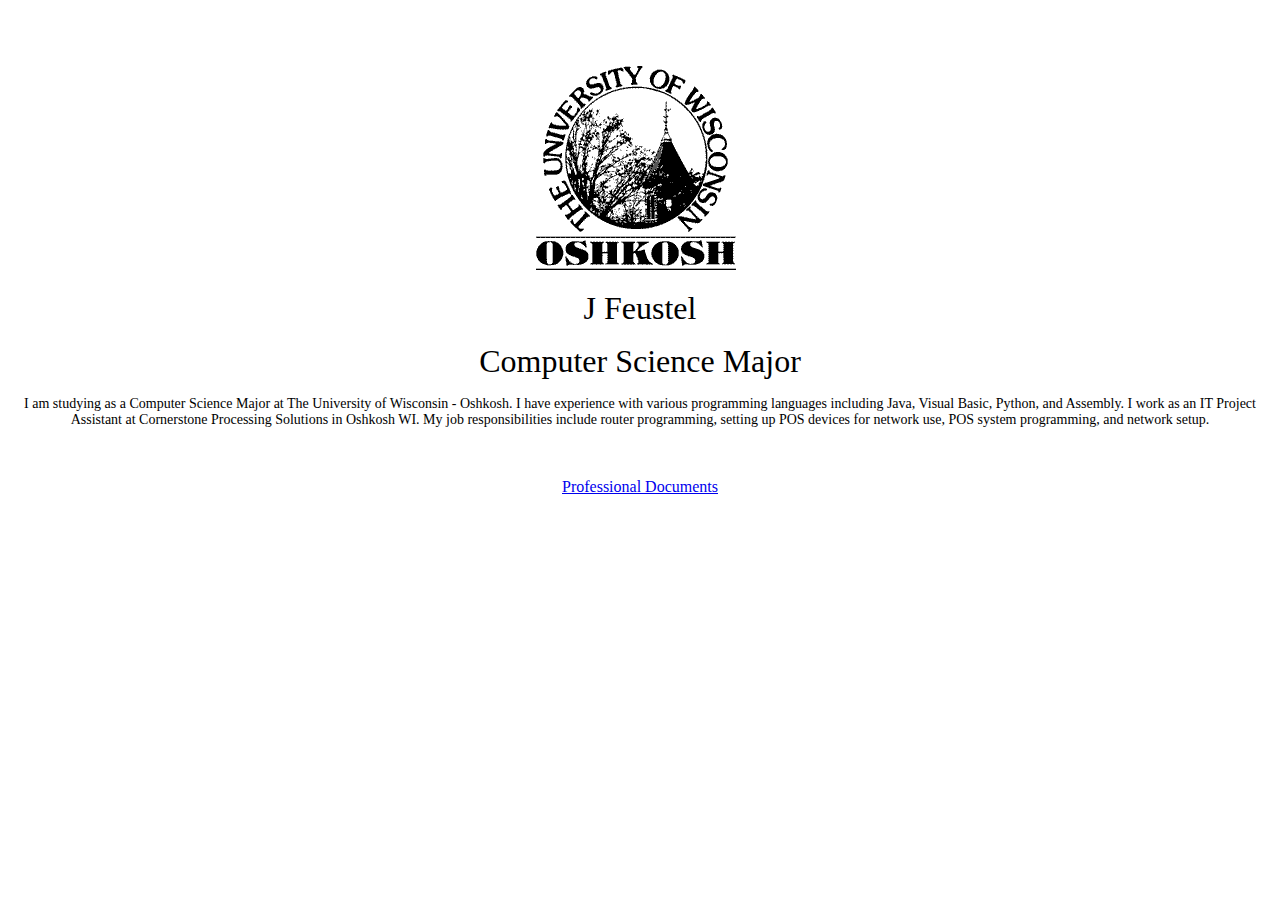
==== public/index.html @ 5b875f87 "CSS" ====
<html>
	<head>
		<title>J Feustel</title>
		<link rel="stylesheet" type="text/css" href="jstyle.css">
	</head>
	<body>
		<h1>
			&nbsp;</h1>
		<p align="CENTER">
			<img align="BOTTOM" border="0" height="204" name="graphics1" src="uwo.png" width="200" />&nbsp;&nbsp;</p>
		<p align="CENTER">
			<font size="6">J Feustel</font></p>
		<p align="CENTER">
			<font size="6">Computer Science Major</font></p>
		<p align="CENTER">
			<span style="font-size:14px;">I am studying as a Computer Science Major at The University of Wisconsin - Oshkosh. I have experience with various programming languages including Java, Visual Basic, Python, and Assembly. I work as an IT Project Assistant at Cornerstone Processing Solutions in Oshkosh WI. My job responsibilities include router programming, setting up POS devices for network use, POS system programming, and network setup.</span></p>
		<p align="CENTER">
			&nbsp;</p>
		<p align="CENTER">
			<a href="http://www.jfeustel.com/documents/index.html">Professional Documents</a></p>
	</body>
</html>
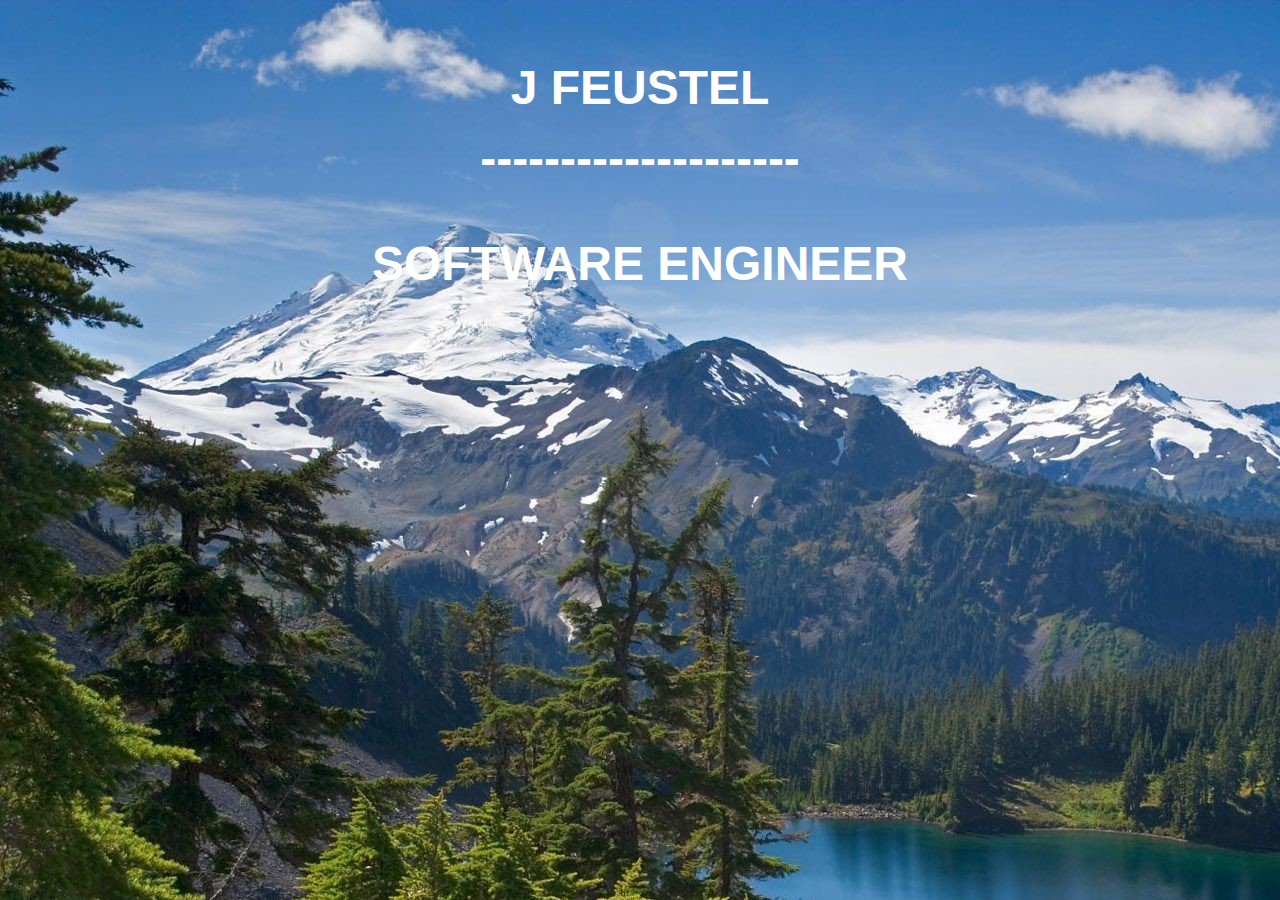
==== commit acb50feb: "Overhaul beginning" ====
--- a/public/index.html
+++ b/public/index.html
@@ -4,19 +4,15 @@
 		<link rel="stylesheet" type="text/css" href="jstyle.css">
 	</head>
 	<body>
-		<h1>
-			&nbsp;</h1>
-		<p align="CENTER">
-			<img align="BOTTOM" border="0" height="204" name="graphics1" src="uwo.png" width="200" />&nbsp;&nbsp;</p>
-		<p align="CENTER">
-			<font size="6">J Feustel</font></p>
-		<p align="CENTER">
-			<font size="6">Computer Science Major</font></p>
-		<p align="CENTER">
-			<span style="font-size:14px;">I am studying as a Computer Science Major at The University of Wisconsin - Oshkosh. I have experience with various programming languages including Java, Visual Basic, Python, and Assembly. I work as an IT Project Assistant at Cornerstone Processing Solutions in Oshkosh WI. My job responsibilities include router programming, setting up POS devices for network use, POS system programming, and network setup.</span></p>
-		<p align="CENTER">
-			&nbsp;</p>
-		<p align="CENTER">
-			<a href="http://www.jfeustel.com/documents/index.html">Professional Documents</a></p>
+		<br><br>
+		<p><div class="bigger">
+			J FEUSTEL</div></p>
+		<p><div class="bigger">
+			--------------------</div></p>
+		<br>	
+		<p><div class="bigger">
+			SOFTWARE ENGINEER</div></p>
+		<br>
+		<br><br>
 	</body>
 </html>
--- a/public/jstyle.css
+++ b/public/jstyle.css
@@ -0,0 +1,24 @@
+body{
+	background-image: url("wallpaper0.jpg");
+}
+
+p{
+	text-align: center;
+}
+
+.center{
+	margin: auto;
+	width: 50%;
+	color: white;
+	font-family: "Helvetica";
+}
+
+.bigger{ 
+	font-size: 300%;
+	text-align: center;
+	font-weight: bold;
+	color: white;
+	font-family: "Helvetica";
+}
+
+
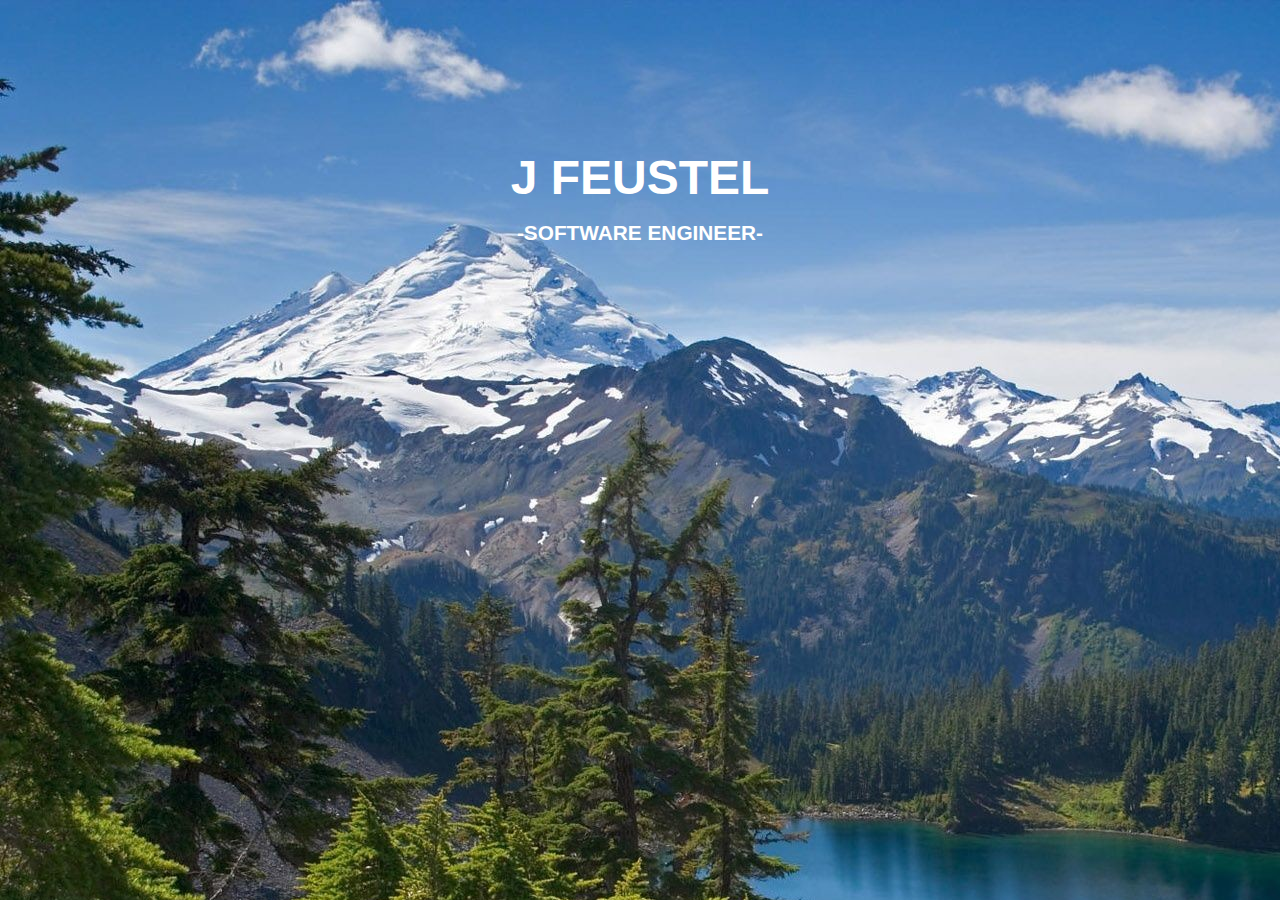
==== commit 27ef6eae: "Minor style edits" ====
--- a/public/index.html
+++ b/public/index.html
@@ -4,14 +4,11 @@
 		<link rel="stylesheet" type="text/css" href="jstyle.css">
 	</head>
 	<body>
-		<br><br>
-		<p><div class="bigger">
+		<br><br><br><br><br><br><br>
+		<p><div class="biggest">
 			J FEUSTEL</div></p>
 		<p><div class="bigger">
-			--------------------</div></p>
-		<br>	
-		<p><div class="bigger">
-			SOFTWARE ENGINEER</div></p>
+			-SOFTWARE ENGINEER-</div></p>
 		<br>
 		<br><br>
 	</body>
--- a/public/jstyle.css
+++ b/public/jstyle.css
@@ -13,8 +13,15 @@
 	font-family: "Helvetica";
 }
 
+.biggest{ 
+	font-size: 300%;
+	text-align: center;
+	font-weight: bold;
+	color: white;
+	font-family: "Helvetica";
+}
 .bigger{ 
-	font-size: 300%;
+	font-size: 130%;
 	text-align: center;
 	font-weight: bold;
 	color: white;
@@ -22,3 +29,4 @@
 }
 
 
+
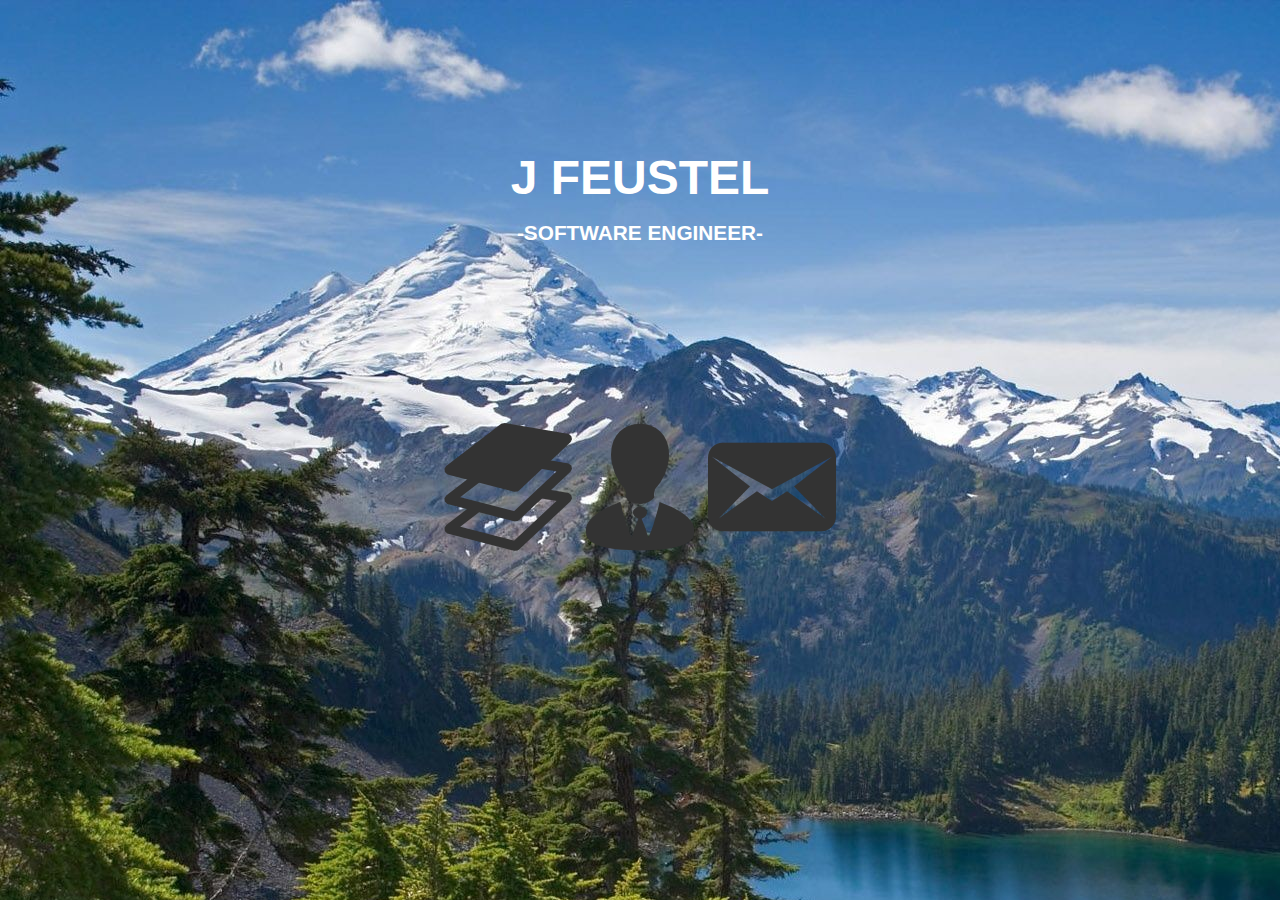
==== commit 9056a902: "Footer" ====
--- a/public/index.html
+++ b/public/index.html
@@ -5,11 +5,22 @@
 	</head>
 	<body>
 		<br><br><br><br><br><br><br>
+		
 		<p><div class="biggest">
 			J FEUSTEL</div></p>
 		<p><div class="bigger">
 			-SOFTWARE ENGINEER-</div></p>
-		<br>
-		<br><br>
+		<br><br><br>
+		<br><br><br>
+		<br><br><br>
+		
+		
+		<footer>
+			<div class="centerImage">
+				<img src="workicon.png" alt="Work">
+				<img src="abouticon.png" alt="Work">
+				<img src="contacticon.png" alt="Work">
+			</div>
+		</footer>
 	</body>
 </html>
--- a/public/jstyle.css
+++ b/public/jstyle.css
@@ -27,6 +27,7 @@
 	color: white;
 	font-family: "Helvetica";
 }
+.centerImage{
+	text-align: center;
+}
 
-
-
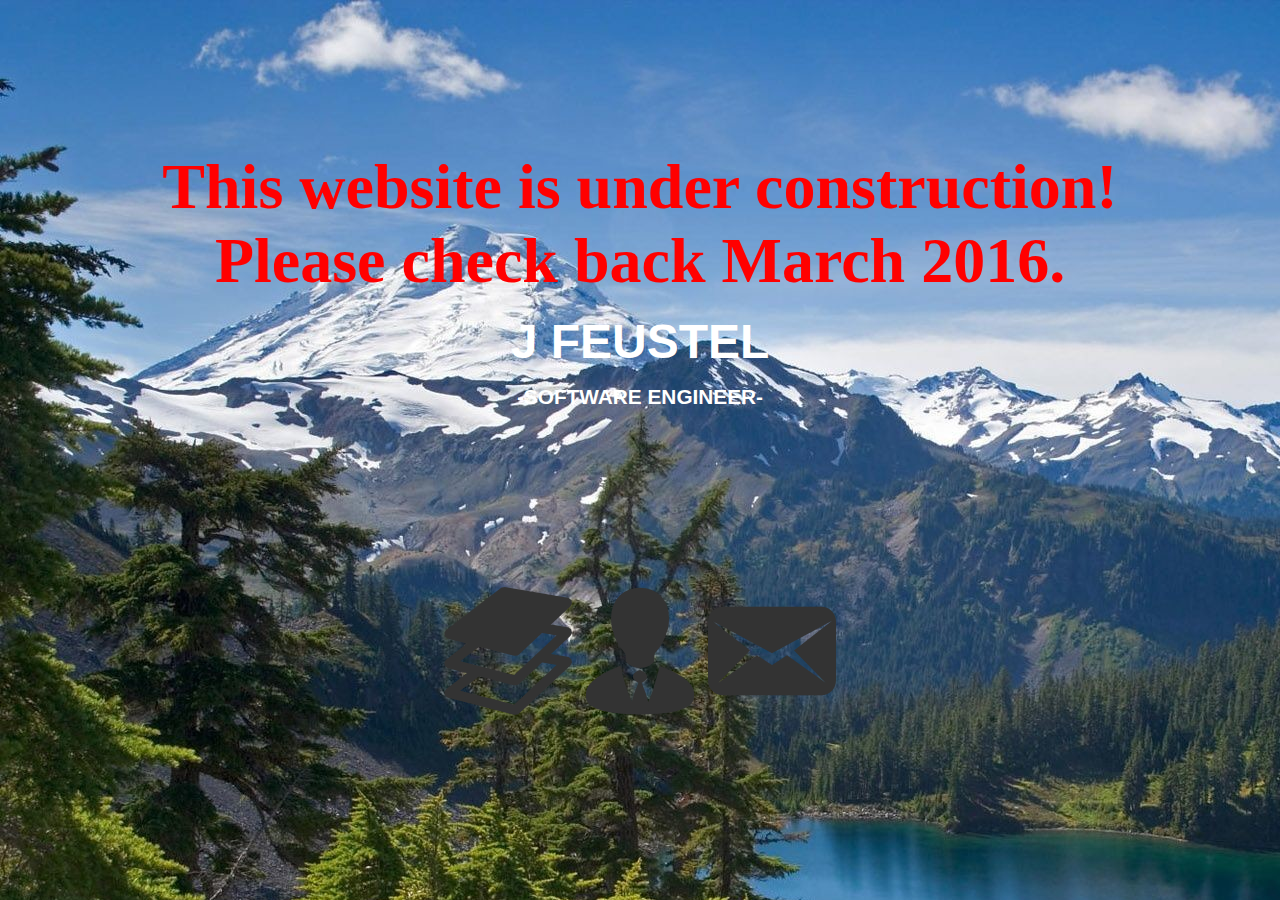
==== commit aa02ba46: "Added construction message" ====
--- a/public/index.html
+++ b/public/index.html
@@ -6,6 +6,9 @@
 	<body>
 		<br><br><br><br><br><br><br>
 		
+		<p><div class="construction">
+			This website is under construction!<br>
+			Please check back March 2016.</div></p>
 		<p><div class="biggest">
 			J FEUSTEL</div></p>
 		<p><div class="bigger">
--- a/public/jstyle.css
+++ b/public/jstyle.css
@@ -11,6 +11,13 @@
 	width: 50%;
 	color: white;
 	font-family: "Helvetica";
+}
+.construction{ 
+	font-size: 400%;
+	text-align: center;
+	font-weight: bold;
+	color: red;
+	font-family: "Impact";
 }
 
 .biggest{ 
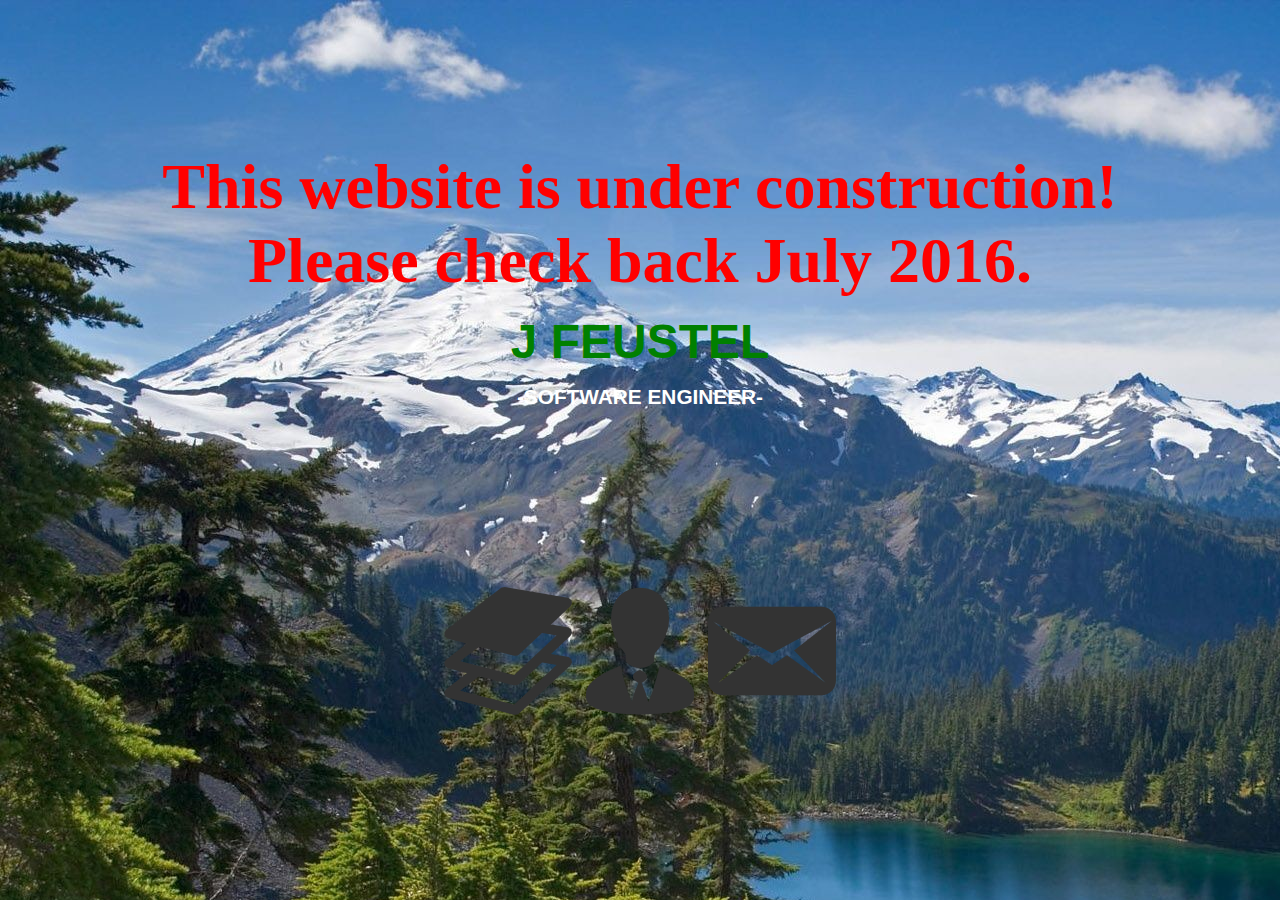
==== commit 056114c8: "Month and name color" ====
--- a/public/index.html
+++ b/public/index.html
@@ -8,7 +8,7 @@
 		
 		<p><div class="construction">
 			This website is under construction!<br>
-			Please check back March 2016.</div></p>
+			Please check back July 2016.</div></p>
 		<p><div class="biggest">
 			J FEUSTEL</div></p>
 		<p><div class="bigger">
--- a/public/jstyle.css
+++ b/public/jstyle.css
@@ -24,7 +24,7 @@
 	font-size: 300%;
 	text-align: center;
 	font-weight: bold;
-	color: white;
+	color: green;
 	font-family: "Helvetica";
 }
 .bigger{ 
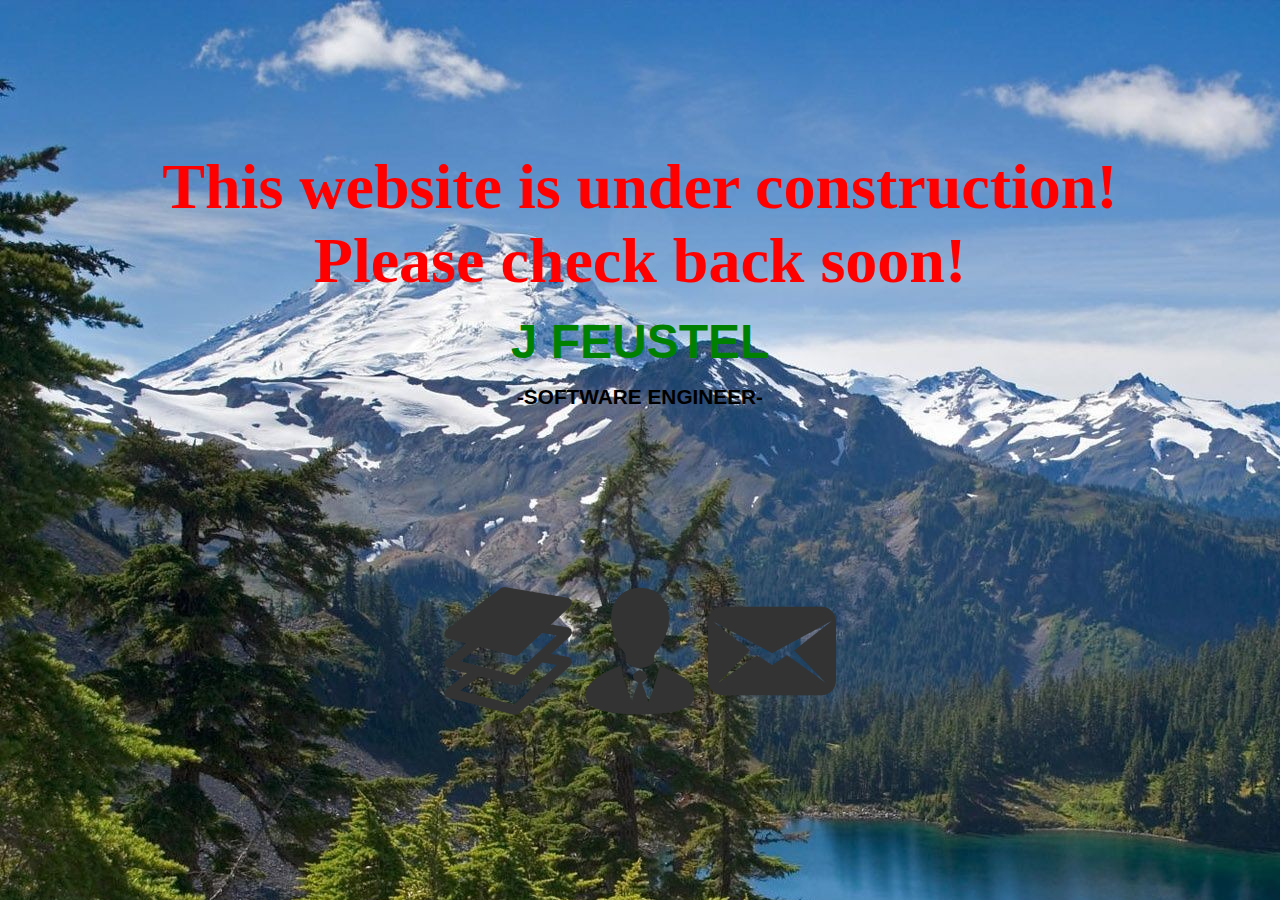
==== commit ed18c4e8: "Minor fixed" ====
--- a/public/index.html
+++ b/public/index.html
@@ -8,7 +8,7 @@
 		
 		<p><div class="construction">
 			This website is under construction!<br>
-			Please check back July 2016.</div></p>
+			Please check back soon!</div></p>
 		<p><div class="biggest">
 			J FEUSTEL</div></p>
 		<p><div class="bigger">
--- a/public/jstyle.css
+++ b/public/jstyle.css
@@ -31,7 +31,7 @@
 	font-size: 130%;
 	text-align: center;
 	font-weight: bold;
-	color: white;
+	color: black;
 	font-family: "Helvetica";
 }
 .centerImage{
